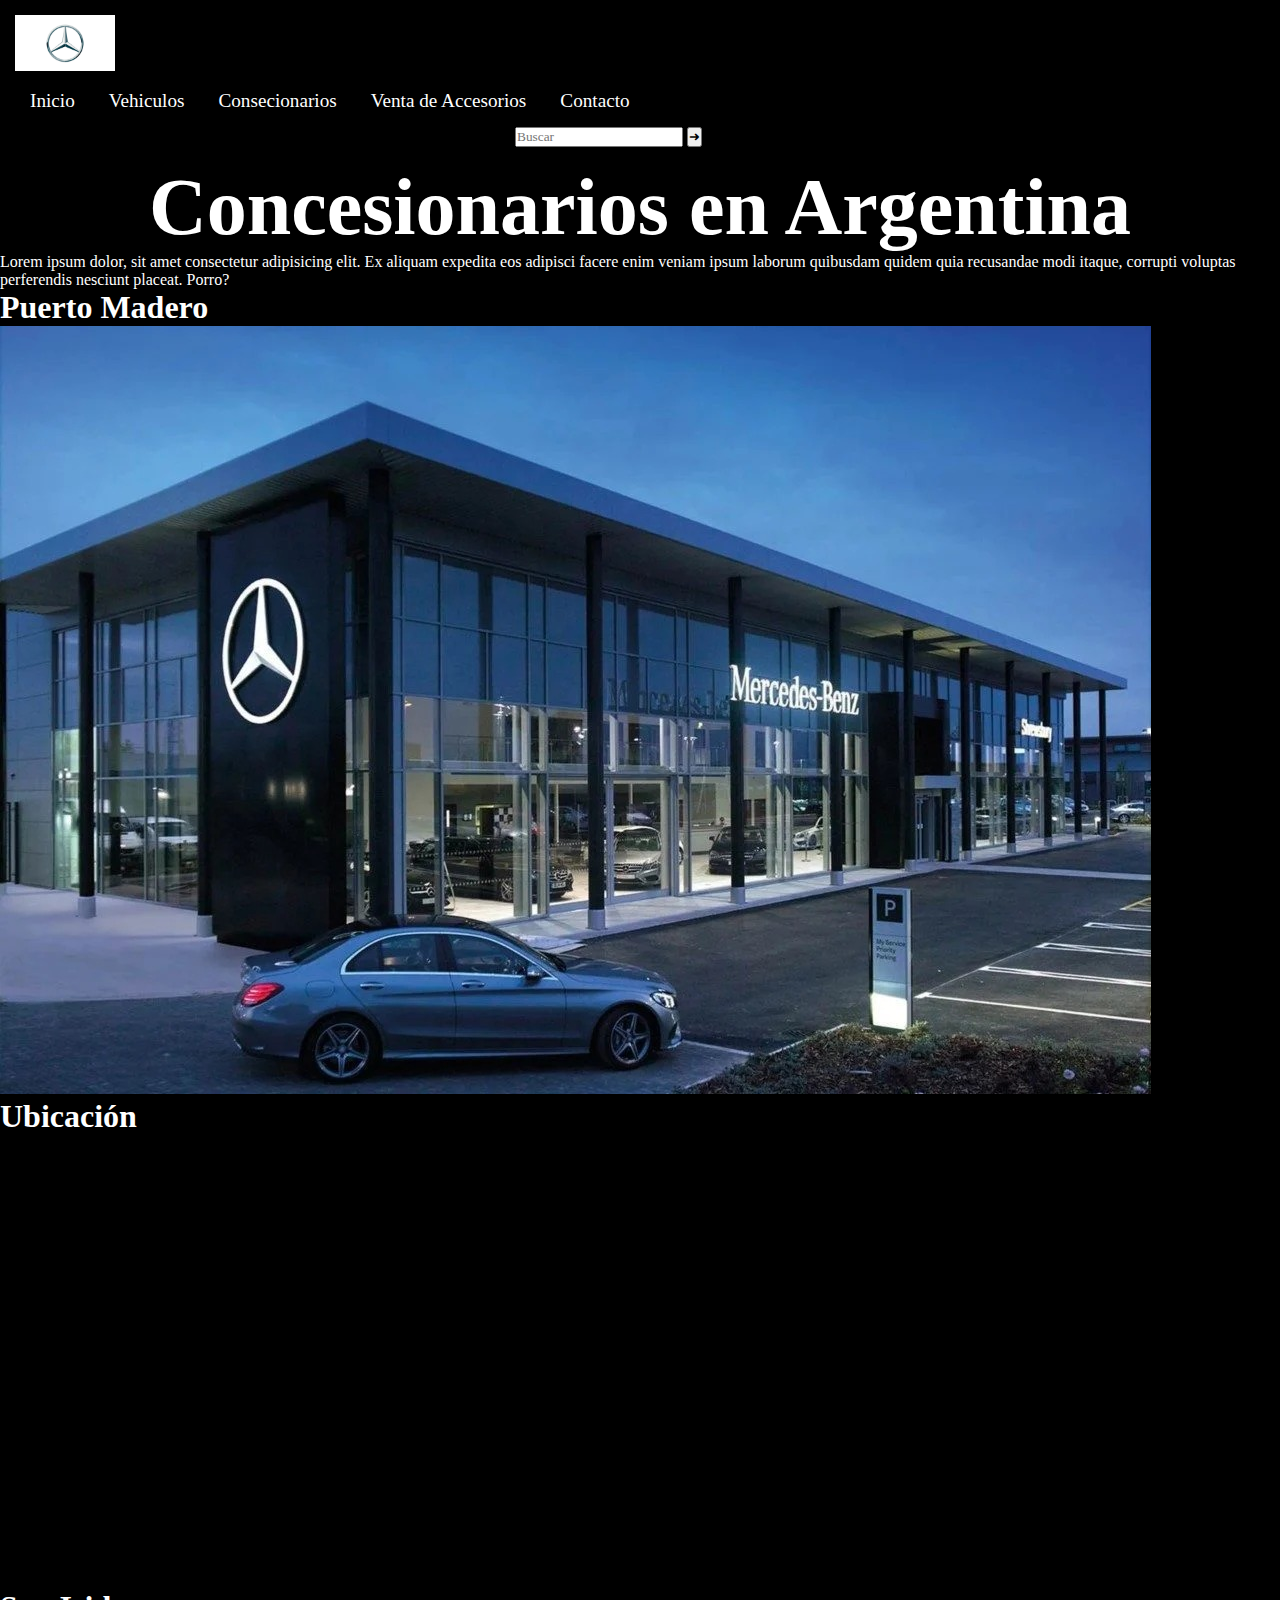
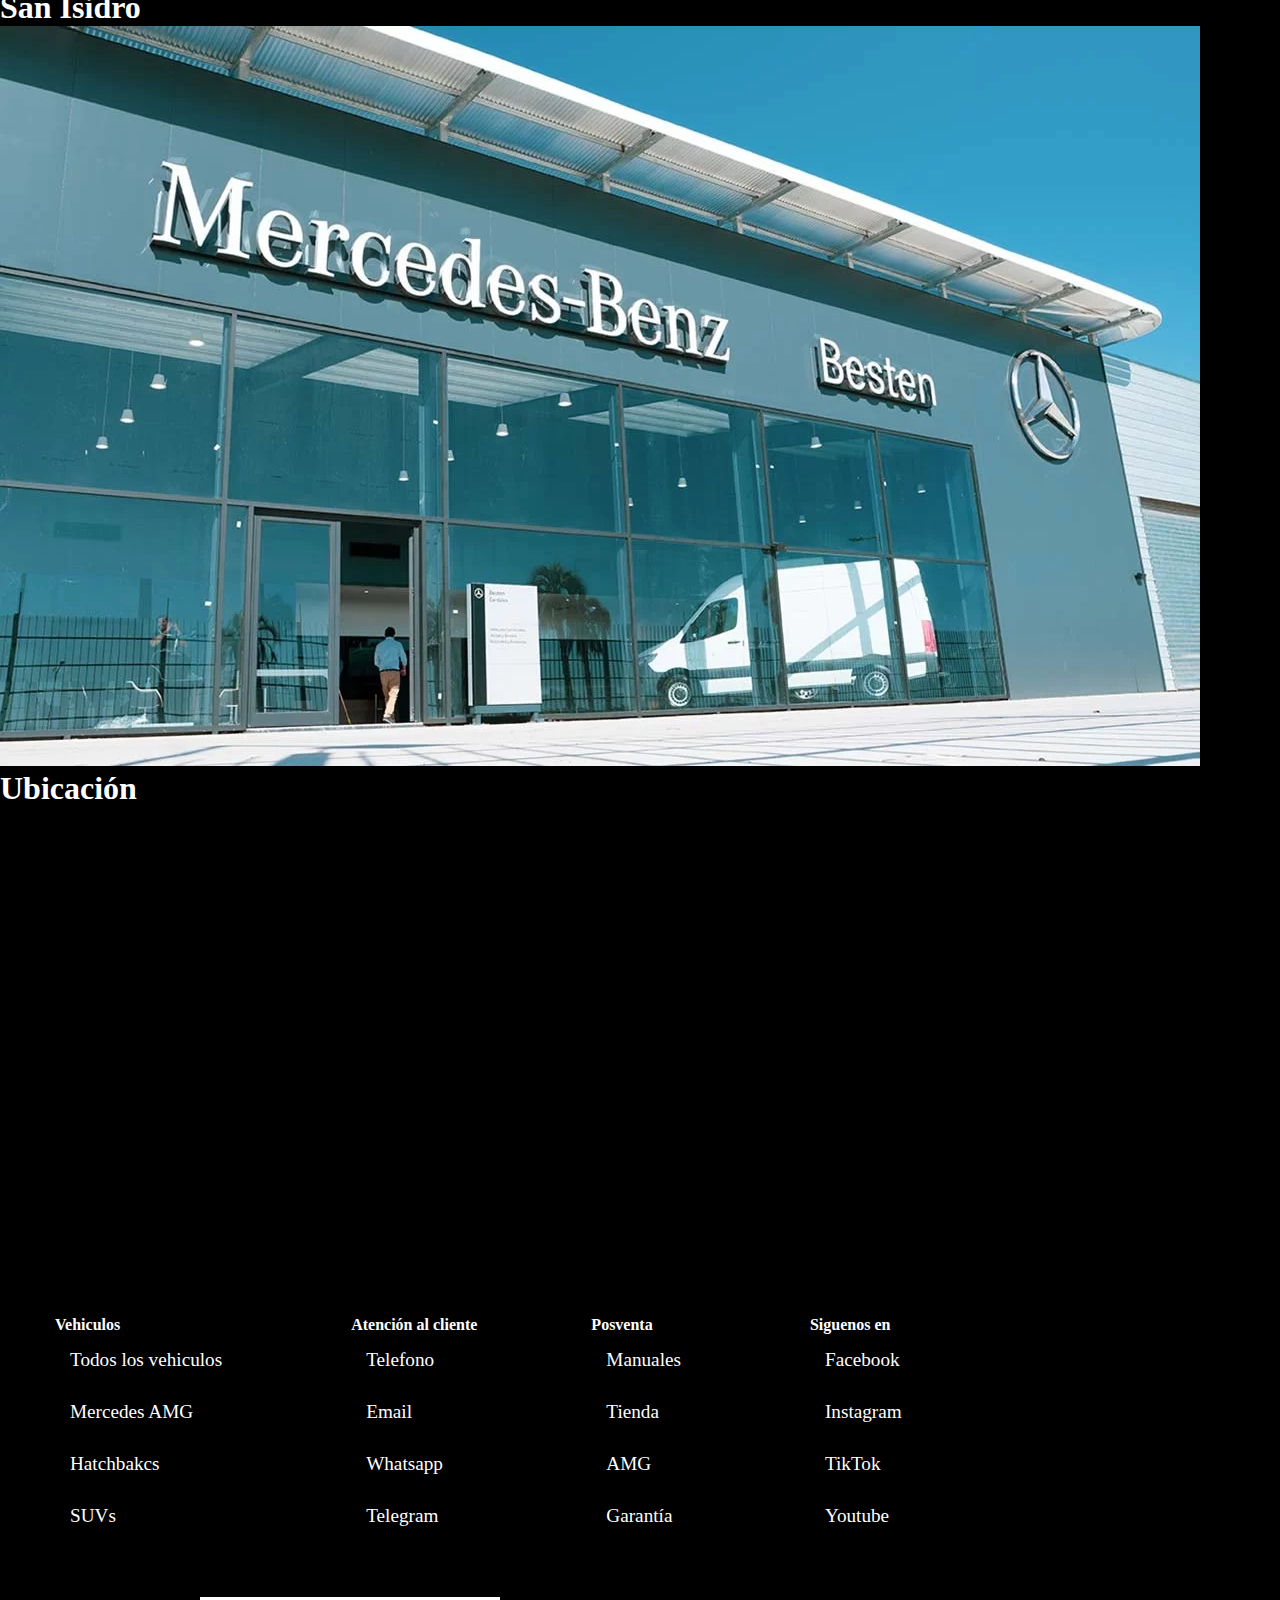
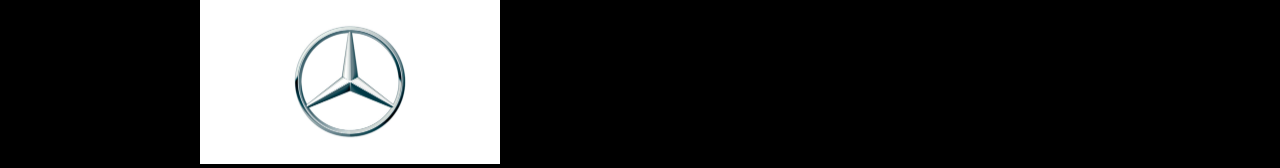
==== pages/concesionarios.html @ 338fda2f "Creacion de las distintas paginas y estructura inicial del proyecto" ====
<!DOCTYPE html>
<html lang="en">
<head>
    <meta charset="UTF-8">
    <meta http-equiv="X-UA-Compatible" content="IE=edge">
    <meta name="viewport" content="width=device-width, initial-scale=1.0">
    <link href="https://cdn.jsdelivr.net/npm/bootstrap@5.2.3/dist/css/bootstrap.min.css" rel="stylesheet" integrity="sha384-rbsA2VBKQhggwzxH7pPCaAqO46MgnOM80zW1RWuH61DGLwZJEdK2Kadq2F9CUG65" crossorigin="anonymous">
    <link rel="stylesheet" href="/css/style.css">
    <title>Consecionarios</title>
</head>
<body>
    <header>
        <div class="logo-header">
            <a href="/index.html"><img src="/images/logo-mercedes.jpg" alt="Logo de Mercedes Benz" id="logo-header"></a>
        </div>

        <nav>
            <ul>
                <li><a href="/index.html">Inicio</a></li>
                <li><a href="./vehiculos.html">Vehiculos</a></li>
                <li><a href="./concesionarios.html">Consecionarios</a></li>
                <li><a href="./tienda.html">Venta de Accesorios</a></li>
                <li><a href="contacto.html">Contacto</a></li>
            </ul>
        </nav>

        <div class="barra-buscador">
            <input type="Buscar" placeholder="Buscar">
            <input type="submit" value="&#10140;"/>
        </div>

    </header>


    <main>
        <h1>Concesionarios en Argentina</h1>
        <p>Lorem ipsum dolor, sit amet consectetur adipisicing elit. Ex aliquam expedita eos adipisci facere enim veniam ipsum laborum quibusdam quidem quia recusandae modi itaque, corrupti voluptas perferendis nesciunt placeat. Porro?</p>
            <div>
                <div class="concesionario1">
                    <h2>Puerto Madero</h2>
                    <img src="/images/concesionario1.jpg" alt="Concesionaria en Puerto Madero">
                </div>
                <div>
                    <h2>Ubicación</h2>
                    <iframe src="https://www.google.com/maps/embed?pb=!1m18!1m12!1m3!1d26269.00650176131!2d-58.369778475765834!3d-34.61362239922228!2m3!1f0!2f0!3f0!3m2!1i1024!2i768!4f13.1!3m3!1m2!1s0x95a335282e7c5ab9%3A0x37fad4b8e8b64970!2sEl%20Loco%20Ch%C3%A1vez%20-%20Paseo%20de%20la%20Historieta!5e0!3m2!1ses-419!2sar!4v1668023120832!5m2!1ses-419!2sar" width="600" height="450" style="border:0;" allowfullscreen="" loading="lazy" referrerpolicy="no-referrer-when-downgrade"></iframe>
                </div>
            </div>

                <div class="concesionario2">
                    <h2>San Isidro</h2>
                    <img src="/images/concesionario2.jpg" alt="Concesionaria en San Isidro">
                </div>

                <div>
                    <h2>Ubicación</h2>
                    <iframe src="https://www.google.com/maps/embed?pb=!1m18!1m12!1m3!1d13139.731086483434!2d-58.447730960449256!3d-34.58056760000001!2m3!1f0!2f0!3f0!3m2!1i1024!2i768!4f13.1!3m3!1m2!1s0x95bcb5903e0fffff%3A0xb3590f013c04106e!2sLonco%20Hue!5e0!3m2!1ses-419!2sar!4v1668023317472!5m2!1ses-419!2sar" width="600" height="450" style="border:0;" allowfullscreen="" loading="lazy" referrerpolicy="no-referrer-when-downgrade"></iframe>

                </div>
            </div>
    </main>


    <footer>
        <div class="footer-vehiculos">
            <a href="./vehiculos.html"><h4>Vehiculos</h4></a>
                <ul>
                    <li>Todos los vehiculos</li>
                    <li>Mercedes AMG</li>
                    <li>Hatchbakcs</li>
                    <li>SUVs</li>
                </ul>

        </div>

        <div class="footer-atencion">
            <a href="./contacto.html" ><h4>Atención al cliente</h4></a>
                <ul>
                    <li>Telefono</li>
                    <li>Email</li>
                    <li>Whatsapp</li>
                    <li>Telegram</li>
                </ul>

        </div>

        <div class="footer-posventa">
                <h4>Posventa</h4>
                    <ul>
                        <li>Manuales</li>
                        <a href="./tienda.html"></a><li>Tienda</li>
                        <li>AMG</li>
                        <li>Garantía</li>
                    </ul>

        </div>

        <div class="footer-redes">
            <h4>Siguenos en</h4>
                <ul>
                    <li>Facebook</li>
                    <li>Instagram</li>
                    <li>TikTok</li>
                    <li>Youtube</li>
                </ul>

        </div>

        <img id="logo-footer" src="/images/logo-mercedes.jpg" alt="Logo Mercedes Benz">
    <script src="https://cdn.jsdelivr.net/npm/bootstrap@5.2.3/dist/js/bootstrap.bundle.min.js" integrity="sha384-kenU1KFdBIe4zVF0s0G1M5b4hcpxyD9F7jL+jjXkk+Q2h455rYXK/7HAuoJl+0I4" crossorigin="anonymous"></script>
    </footer>

</body>
</html>
---- css/style.css ----
*{
    margin: 0;
    padding: 0;
    box-sizing: border-box;
    font-family: Cambria, Cochin, Georgia, Times, 'Times New Roman', serif;
}

p {
    color: white;
}

h1{
    color: white;
    font-size: 5rem;
    text-align: center;
}

h2{
    color: white;
    font-size: 2rem;
}

h3{
    color: white;
    font-size: 2rem;
}

h4{
    color: white;
    font-size: 1rem;
}

li{
    color: white;
    font-size: 1.2rem;
}

body{
    background-color: black;
}

label{
    color: white;
}
/* HEADER */

#logo-header{
    width: 100px;
    display: inline-block;

}

header{
    background-color: black;
    text-decoration: none;
    padding: 15px;

}

header ul{
    list-style: none;
}


.barra-buscador {
    display: inline-block;
    align-content: center;
    margin-left: 500px;
}

header nav{
    display: inline-block;
}

header ul li {
    width: fit-content;
    padding: 15px;
    display: inline-block;

}

a{
    text-decoration: none;
    color: white;
}


/* MAIN */

.banner-principal{
    width: 100%;
    height: 30%;
}

.caja-main{
    background-image: url(/images/fondo1.jpg);
    background-size: cover;

}


.banner-secundarios{
    display: flex;
    width: 100%;
    height: 100%;
}
.imagen-secund{
    padding: 15px;
    display: inline-block;
    width: 95%;
    margin-left: 12px;
}


.noticias{
    display: flex;
}

.imagen-noticia{
    margin: 20px;
    width: 30vw;
    justify-content: center;


}

video{
    width: 100%;
    height: 100%;
}


.mercedes-amg-vehic{
    display: flex;
}

.hatchbacks{
    display: flex;
}

.suvs{
    display: flex;
}

.gtr-contacto{
    width: 100vw;
}

#label-novedades{
    display: block;
}

/* FOOTER */
footer {
    background-color: black;
}

footer ul{
    list-style: none;
}

footer ul li{
    width:fit-content;
    padding: 15px;

}

footer div {
    display: inline-block;
    margin: 40px;
    padding: 15px;
}

.footer-atencion{
    display: inline-block;
    height: 100vph;
}

#logo-footer{
    width: 300px;
    display: inline-block;
    margin-left: 200px;
}
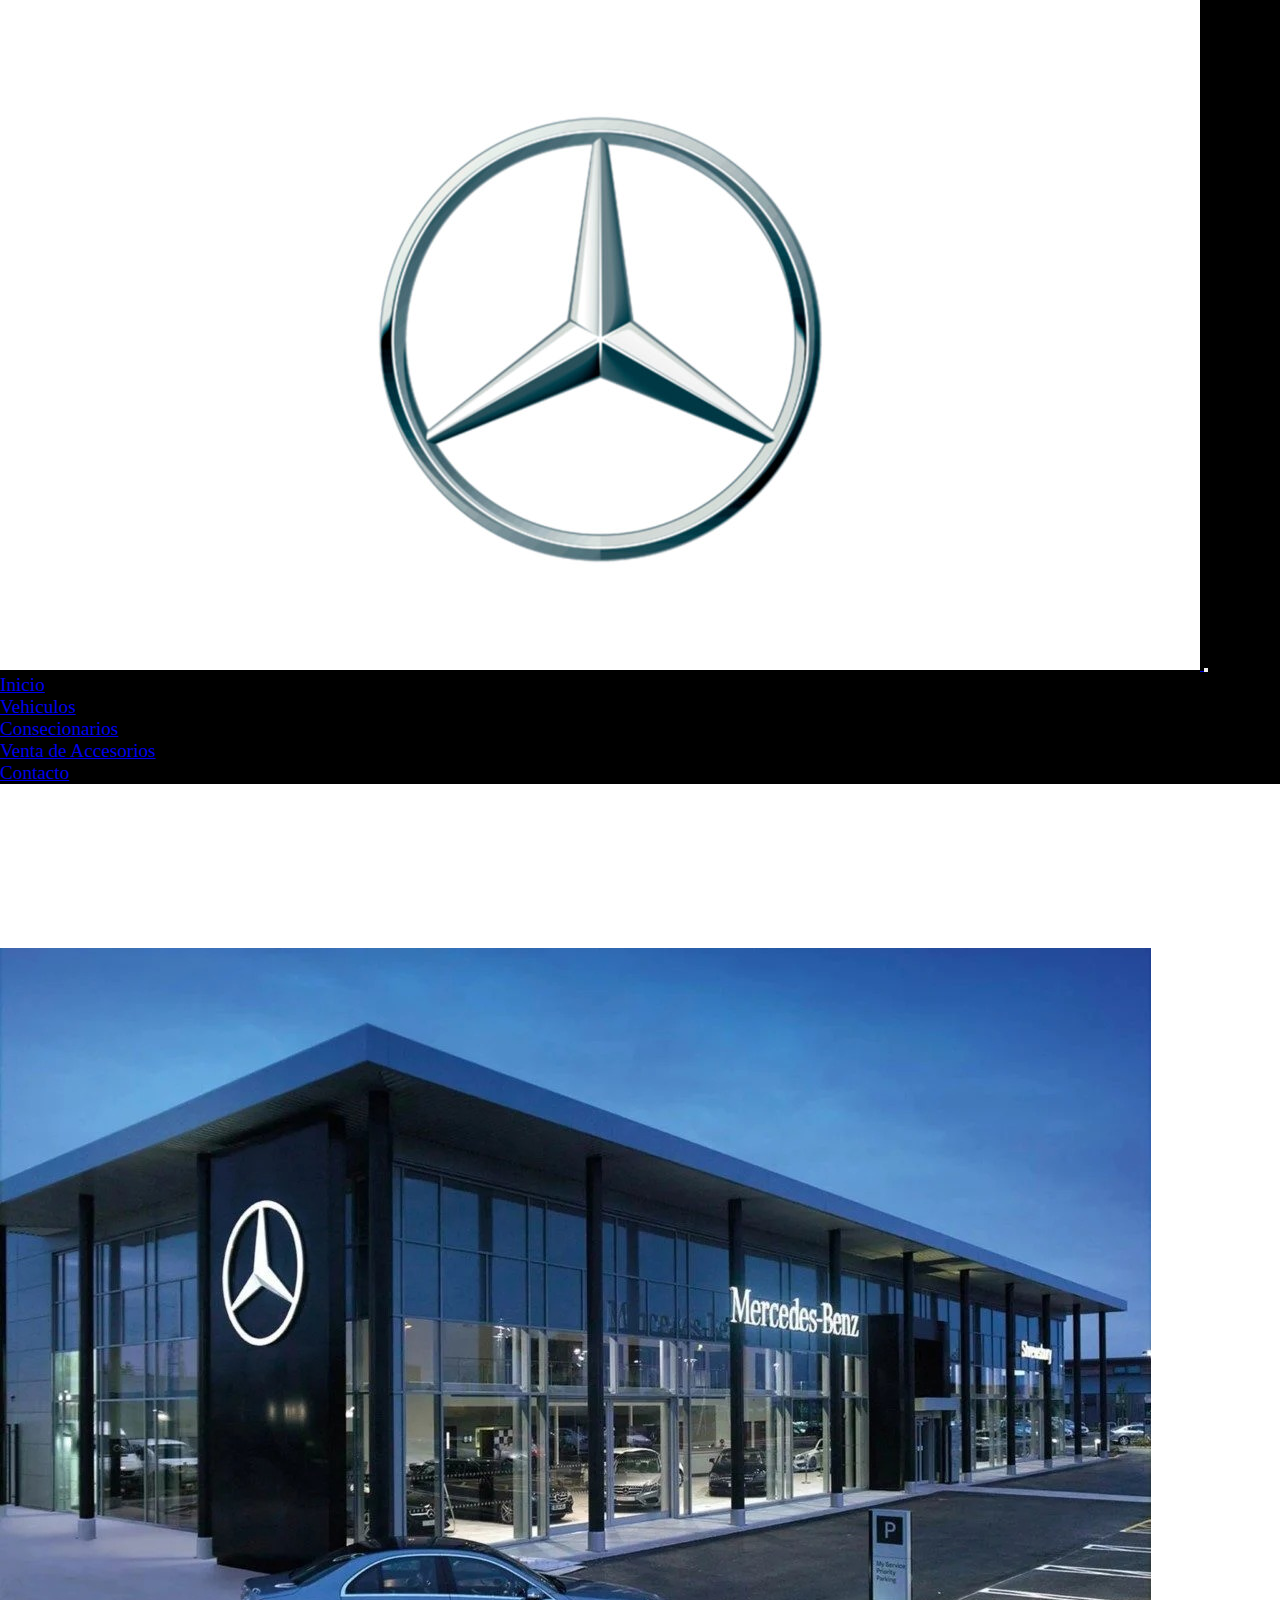
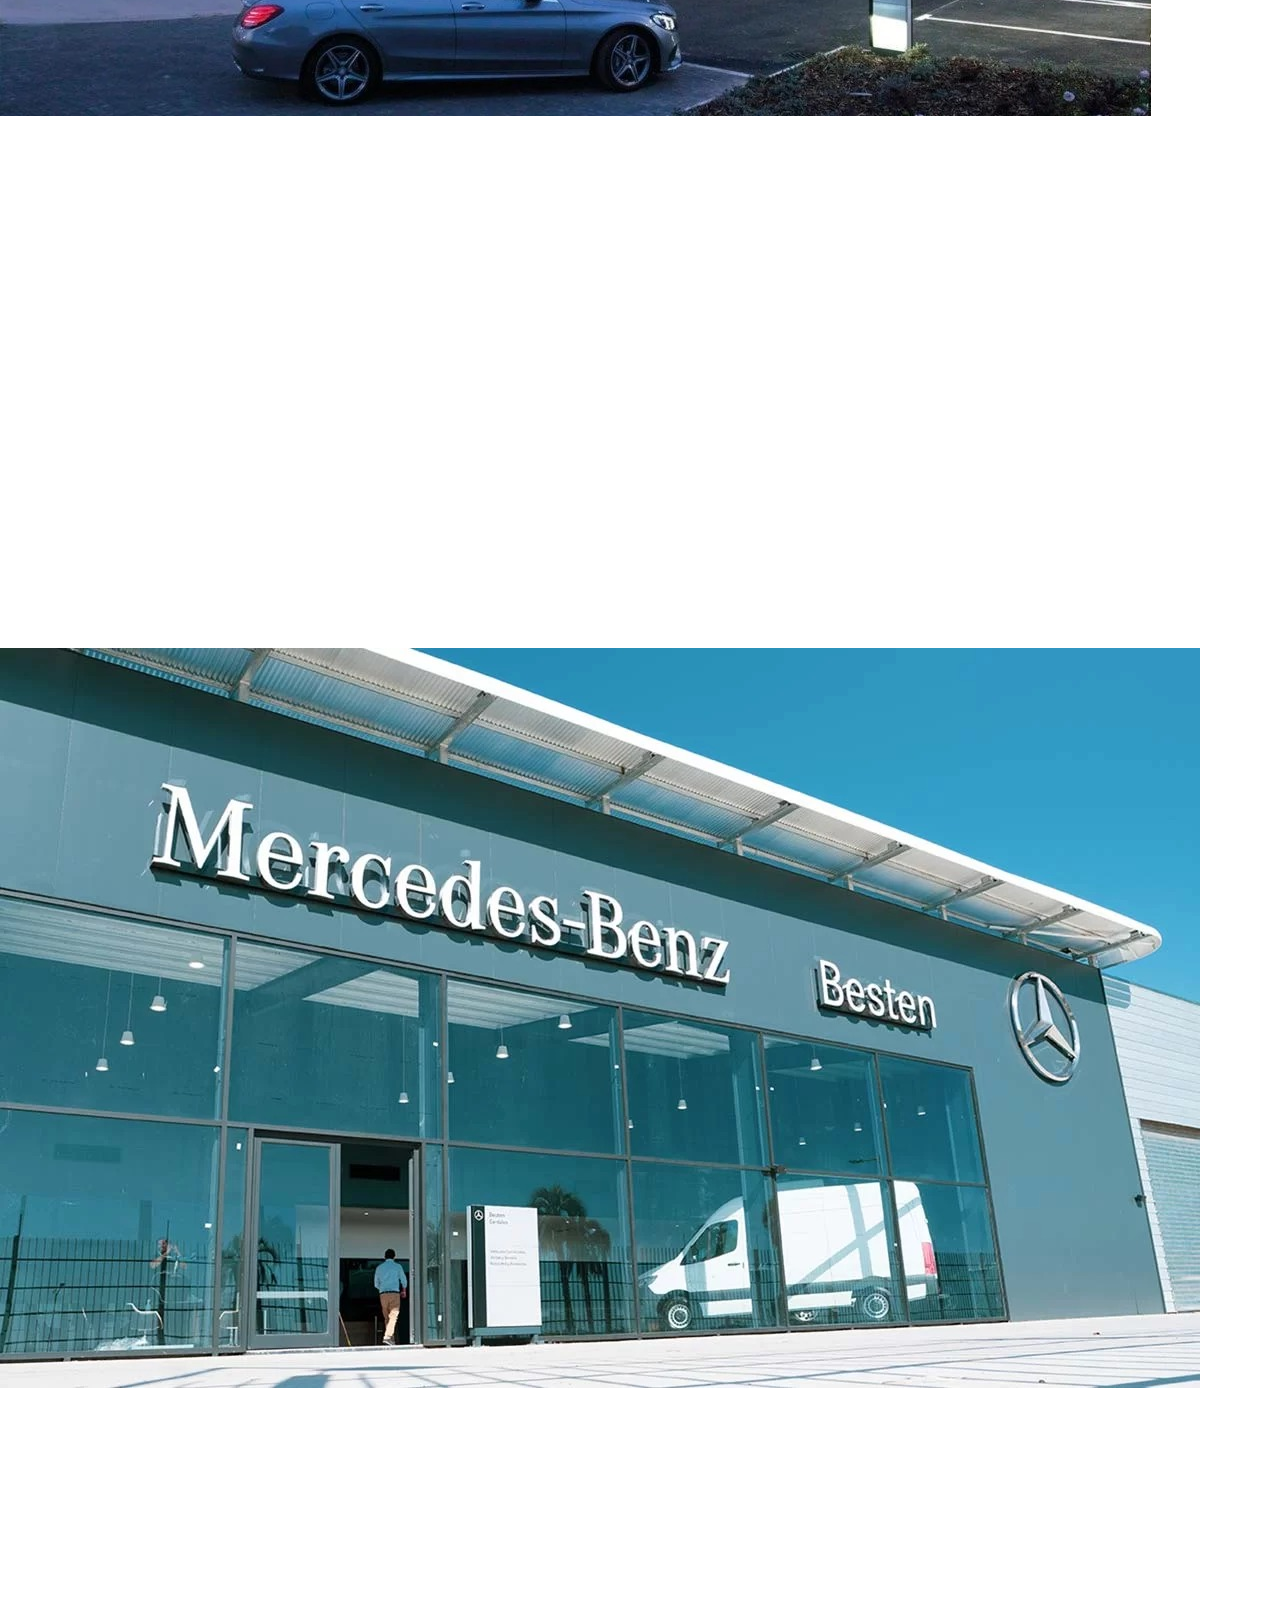
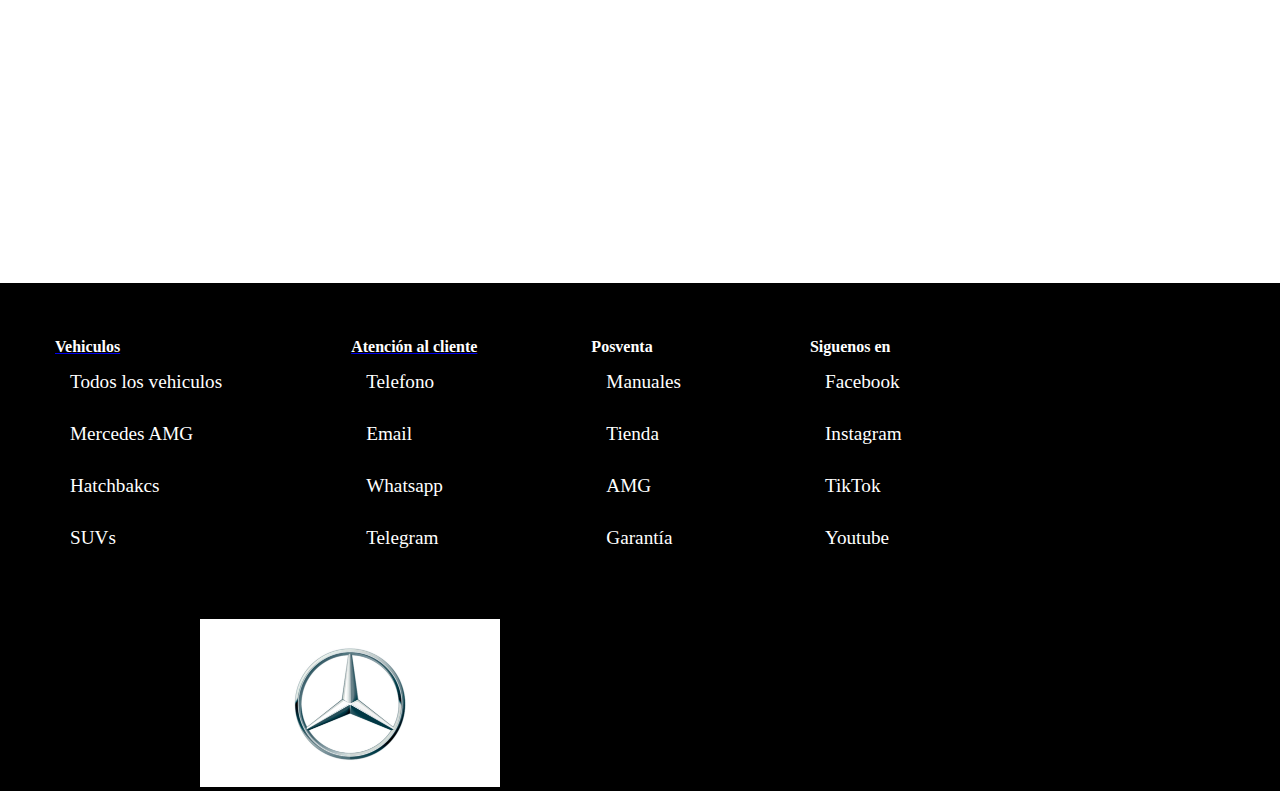
==== commit 9658cbb0: "creacion de tarjetas en seccion vehiculos" ====
--- a/pages/concesionarios.html
+++ b/pages/concesionarios.html
@@ -1,5 +1,6 @@
 <!DOCTYPE html>
 <html lang="en">
+
 <head>
     <meta charset="UTF-8">
     <meta http-equiv="X-UA-Compatible" content="IE=edge">
@@ -8,106 +9,131 @@
     <link rel="stylesheet" href="/css/style.css">
     <title>Consecionarios</title>
 </head>
+
 <body>
-    <header>
-        <div class="logo-header">
-            <a href="/index.html"><img src="/images/logo-mercedes.jpg" alt="Logo de Mercedes Benz" id="logo-header"></a>
+
+    <header class="navbar navbar-expand-lg bg-light">
+        <div class="container">
+            <a href="/index.html">
+                <img src="/images/logo-mercedes.jpg" alt="Logo de Mercedes Benz" id="logo-header">
+            </a>
+            <button class="navbar-toggler" type="button" data-bs-toggle="collapse" data-bs-target="#navbarNav" aria-controls="navbarNav" aria-expanded="false" aria-label="Toggle navigation">
+                <span class="navbar-toggler-icon"></span>
+            </button>
+            <nav class="collapse navbar-collapse" id="navbarNav">
+                <ul class="navbar-nav">
+                    <li class="nav-item">
+                        <a class="nav-link active" aria-current="page" href="/index.html">Inicio</a>
+                    </li>
+                    <li class="nav-item">
+                        <a class="nav-link" href="./vehiculos.html">Vehiculos</a>
+                    </li>
+                    <li class="nav-item">
+                        <a class="nav-link" href="./concesionarios.html">Consecionarios</a>
+                    </li>
+                    <li class="nav-item">
+                        <a class="nav-link" href="./tienda.html">Venta de Accesorios</a>
+                    </li>
+                    <li class="nav-item">
+                        <a class="nav-link" href="./contacto.html">Contacto</a>
+                    </li>
+                </ul>
+            </nav>
         </div>
-
-        <nav>
-            <ul>
-                <li><a href="/index.html">Inicio</a></li>
-                <li><a href="./vehiculos.html">Vehiculos</a></li>
-                <li><a href="./concesionarios.html">Consecionarios</a></li>
-                <li><a href="./tienda.html">Venta de Accesorios</a></li>
-                <li><a href="contacto.html">Contacto</a></li>
-            </ul>
-        </nav>
-
-        <div class="barra-buscador">
-            <input type="Buscar" placeholder="Buscar">
-            <input type="submit" value="&#10140;"/>
-        </div>
-
     </header>
 
 
     <main>
         <h1>Concesionarios en Argentina</h1>
-        <p>Lorem ipsum dolor, sit amet consectetur adipisicing elit. Ex aliquam expedita eos adipisci facere enim veniam ipsum laborum quibusdam quidem quia recusandae modi itaque, corrupti voluptas perferendis nesciunt placeat. Porro?</p>
+        <p>Lorem ipsum dolor, sit amet consectetur adipisicing elit. Ex aliquam expedita eos adipisci facere enim veniam
+            ipsum laborum quibusdam quidem quia recusandae modi itaque, corrupti voluptas perferendis nesciunt placeat.
+            Porro?</p>
+        <div>
+            <div class="concesionario1">
+                <h2>Puerto Madero</h2>
+                <img src="/images/concesionario1.jpg" alt="Concesionaria en Puerto Madero">
+            </div>
             <div>
-                <div class="concesionario1">
-                    <h2>Puerto Madero</h2>
-                    <img src="/images/concesionario1.jpg" alt="Concesionaria en Puerto Madero">
-                </div>
-                <div>
-                    <h2>Ubicación</h2>
-                    <iframe src="https://www.google.com/maps/embed?pb=!1m18!1m12!1m3!1d26269.00650176131!2d-58.369778475765834!3d-34.61362239922228!2m3!1f0!2f0!3f0!3m2!1i1024!2i768!4f13.1!3m3!1m2!1s0x95a335282e7c5ab9%3A0x37fad4b8e8b64970!2sEl%20Loco%20Ch%C3%A1vez%20-%20Paseo%20de%20la%20Historieta!5e0!3m2!1ses-419!2sar!4v1668023120832!5m2!1ses-419!2sar" width="600" height="450" style="border:0;" allowfullscreen="" loading="lazy" referrerpolicy="no-referrer-when-downgrade"></iframe>
-                </div>
+                <h2>Ubicación</h2>
+                <iframe
+                    src="https://www.google.com/maps/embed?pb=!1m18!1m12!1m3!1d26269.00650176131!2d-58.369778475765834!3d-34.61362239922228!2m3!1f0!2f0!3f0!3m2!1i1024!2i768!4f13.1!3m3!1m2!1s0x95a335282e7c5ab9%3A0x37fad4b8e8b64970!2sEl%20Loco%20Ch%C3%A1vez%20-%20Paseo%20de%20la%20Historieta!5e0!3m2!1ses-419!2sar!4v1668023120832!5m2!1ses-419!2sar"
+                    width="600" height="450" style="border:0;" allowfullscreen="" loading="lazy"
+                    referrerpolicy="no-referrer-when-downgrade"></iframe>
             </div>
+        </div>
 
-                <div class="concesionario2">
-                    <h2>San Isidro</h2>
-                    <img src="/images/concesionario2.jpg" alt="Concesionaria en San Isidro">
-                </div>
+        <div class="concesionario2">
+            <h2>San Isidro</h2>
+            <img src="/images/concesionario2.jpg" alt="Concesionaria en San Isidro">
+        </div>
 
-                <div>
-                    <h2>Ubicación</h2>
-                    <iframe src="https://www.google.com/maps/embed?pb=!1m18!1m12!1m3!1d13139.731086483434!2d-58.447730960449256!3d-34.58056760000001!2m3!1f0!2f0!3f0!3m2!1i1024!2i768!4f13.1!3m3!1m2!1s0x95bcb5903e0fffff%3A0xb3590f013c04106e!2sLonco%20Hue!5e0!3m2!1ses-419!2sar!4v1668023317472!5m2!1ses-419!2sar" width="600" height="450" style="border:0;" allowfullscreen="" loading="lazy" referrerpolicy="no-referrer-when-downgrade"></iframe>
+        <div>
+            <h2>Ubicación</h2>
+            <iframe
+                src="https://www.google.com/maps/embed?pb=!1m18!1m12!1m3!1d13139.731086483434!2d-58.447730960449256!3d-34.58056760000001!2m3!1f0!2f0!3f0!3m2!1i1024!2i768!4f13.1!3m3!1m2!1s0x95bcb5903e0fffff%3A0xb3590f013c04106e!2sLonco%20Hue!5e0!3m2!1ses-419!2sar!4v1668023317472!5m2!1ses-419!2sar"
+                width="600" height="450" style="border:0;" allowfullscreen="" loading="lazy"
+                referrerpolicy="no-referrer-when-downgrade"></iframe>
 
-                </div>
-            </div>
+        </div>
+        </div>
+        
     </main>
 
 
     <footer>
         <div class="footer-vehiculos">
-            <a href="./vehiculos.html"><h4>Vehiculos</h4></a>
-                <ul>
-                    <li>Todos los vehiculos</li>
-                    <li>Mercedes AMG</li>
-                    <li>Hatchbakcs</li>
-                    <li>SUVs</li>
-                </ul>
+            <a href="./vehiculos.html">
+                <h4>Vehiculos</h4>
+            </a>
+            <ul>
+                <li>Todos los vehiculos</li>
+                <li>Mercedes AMG</li>
+                <li>Hatchbakcs</li>
+                <li>SUVs</li>
+            </ul>
 
         </div>
 
         <div class="footer-atencion">
-            <a href="./contacto.html" ><h4>Atención al cliente</h4></a>
-                <ul>
-                    <li>Telefono</li>
-                    <li>Email</li>
-                    <li>Whatsapp</li>
-                    <li>Telegram</li>
-                </ul>
+            <a href="./contacto.html">
+                <h4>Atención al cliente</h4>
+            </a>
+            <ul>
+                <li>Telefono</li>
+                <li>Email</li>
+                <li>Whatsapp</li>
+                <li>Telegram</li>
+            </ul>
 
         </div>
 
         <div class="footer-posventa">
-                <h4>Posventa</h4>
-                    <ul>
-                        <li>Manuales</li>
-                        <a href="./tienda.html"></a><li>Tienda</li>
-                        <li>AMG</li>
-                        <li>Garantía</li>
-                    </ul>
+            <h4>Posventa</h4>
+            <ul>
+                <li>Manuales</li>
+                <a href="./tienda.html"></a>
+                <li>Tienda</li>
+                <li>AMG</li>
+                <li>Garantía</li>
+            </ul>
 
         </div>
 
         <div class="footer-redes">
             <h4>Siguenos en</h4>
-                <ul>
-                    <li>Facebook</li>
-                    <li>Instagram</li>
-                    <li>TikTok</li>
-                    <li>Youtube</li>
-                </ul>
+            <ul>
+                <li>Facebook</li>
+                <li>Instagram</li>
+                <li>TikTok</li>
+                <li>Youtube</li>
+            </ul>
 
         </div>
 
         <img id="logo-footer" src="/images/logo-mercedes.jpg" alt="Logo Mercedes Benz">
-    <script src="https://cdn.jsdelivr.net/npm/bootstrap@5.2.3/dist/js/bootstrap.bundle.min.js" integrity="sha384-kenU1KFdBIe4zVF0s0G1M5b4hcpxyD9F7jL+jjXkk+Q2h455rYXK/7HAuoJl+0I4" crossorigin="anonymous"></script>
+        <script src="https://cdn.jsdelivr.net/npm/bootstrap@5.2.3/dist/js/bootstrap.bundle.min.js" integrity="sha384-kenU1KFdBIe4zVF0s0G1M5b4hcpxyD9F7jL+jjXkk+Q2h455rYXK/7HAuoJl+0I4" crossorigin="anonymous"></script>
     </footer>
 
 </body>
+
 </html>--- a/css/style.css
+++ b/css/style.css
@@ -5,6 +5,11 @@
     font-family: Cambria, Cochin, Georgia, Times, 'Times New Roman', serif;
 }
 
+
+header{
+    background-color: black;
+}
+
 p {
     color: white;
 }
@@ -35,54 +40,14 @@
     font-size: 1.2rem;
 }
 
-body{
-    background-color: black;
-}
+
 
 label{
     color: white;
 }
 /* HEADER */
 
-#logo-header{
-    width: 100px;
-    display: inline-block;
-
-}
-
-header{
-    background-color: black;
-    text-decoration: none;
-    padding: 15px;
-
-}
-
-header ul{
-    list-style: none;
-}
-
-
-.barra-buscador {
-    display: inline-block;
-    align-content: center;
-    margin-left: 500px;
-}
-
-header nav{
-    display: inline-block;
-}
-
-header ul li {
-    width: fit-content;
-    padding: 15px;
-    display: inline-block;
-
-}
-
-a{
-    text-decoration: none;
-    color: white;
-}
+
 
 
 /* MAIN */
@@ -98,19 +63,11 @@
 
 }
 
-
-.banner-secundarios{
-    display: flex;
-    width: 100%;
-    height: 100%;
-}
-.imagen-secund{
-    padding: 15px;
-    display: inline-block;
-    width: 95%;
-    margin-left: 12px;
-}
-
+/* .boton-banner{
+    position: relative;
+    bottom: 100px; 
+    left: 200px;
+} */
 
 .noticias{
     display: flex;
@@ -150,6 +107,82 @@
     display: block;
 }
 
+
+/*TARJETAS*/
+
+.container-tarjetas{
+	width: 100%;
+	display: flex;
+	max-width: 1100px;
+	margin: auto;
+}
+
+
+
+.tarjeta{
+	width: 100%;
+	margin: 20px;
+	border-radius: 6px;
+	overflow: hidden;
+	background-image: url(/images/texturanegra2.jpg);
+	box-shadow: 0px 1px 10px gray;
+	transition: all 400ms ease-out;
+	cursor: default;
+}
+
+.tarjeta:hover{
+	box-shadow: 5px 5px 20px rgba(0,0,0,0.4);
+	transform: translateY(-3%);
+}
+
+.tarjeta img{
+	width: 100%;
+	height: 210px;
+}
+
+.tarjeta .contenido-tarjeta{
+	padding: 15px;
+	text-align: center;
+}
+
+.tarjeta .contenido-tarjeta h3{
+	margin-bottom: 15px;
+	color: white;
+}
+
+
+.tarjeta .contenido-tarjeta p{
+	line-height: 1.8;
+	color: #6a6a6a;
+	font-size: 14px;
+	margin-bottom: 5px;
+}
+
+.tarjeta .contenido-tarjeta a{
+	display: inline-block;
+	padding: 10px;
+	margin-top: 10px;
+	text-decoration: none;
+	color: white;
+	border: 1px solid gray;
+	transition: all 400ms ease;
+	margin-bottom: 5px;
+}
+
+.tarjeta .contenido-tarjeta a:hover{
+	background: gray;
+	color: #fff;
+}
+
+@media only screen and (min-width:320px) and (max-width:768px){
+	.contenido-tarjeta{
+		flex-wrap: wrap;
+	}
+	.tarjeta{
+		margin: 15px;
+	}
+}
+
 /* FOOTER */
 footer {
     background-color: black;
@@ -181,4 +214,3 @@
     display: inline-block;
     margin-left: 200px;
 }
-
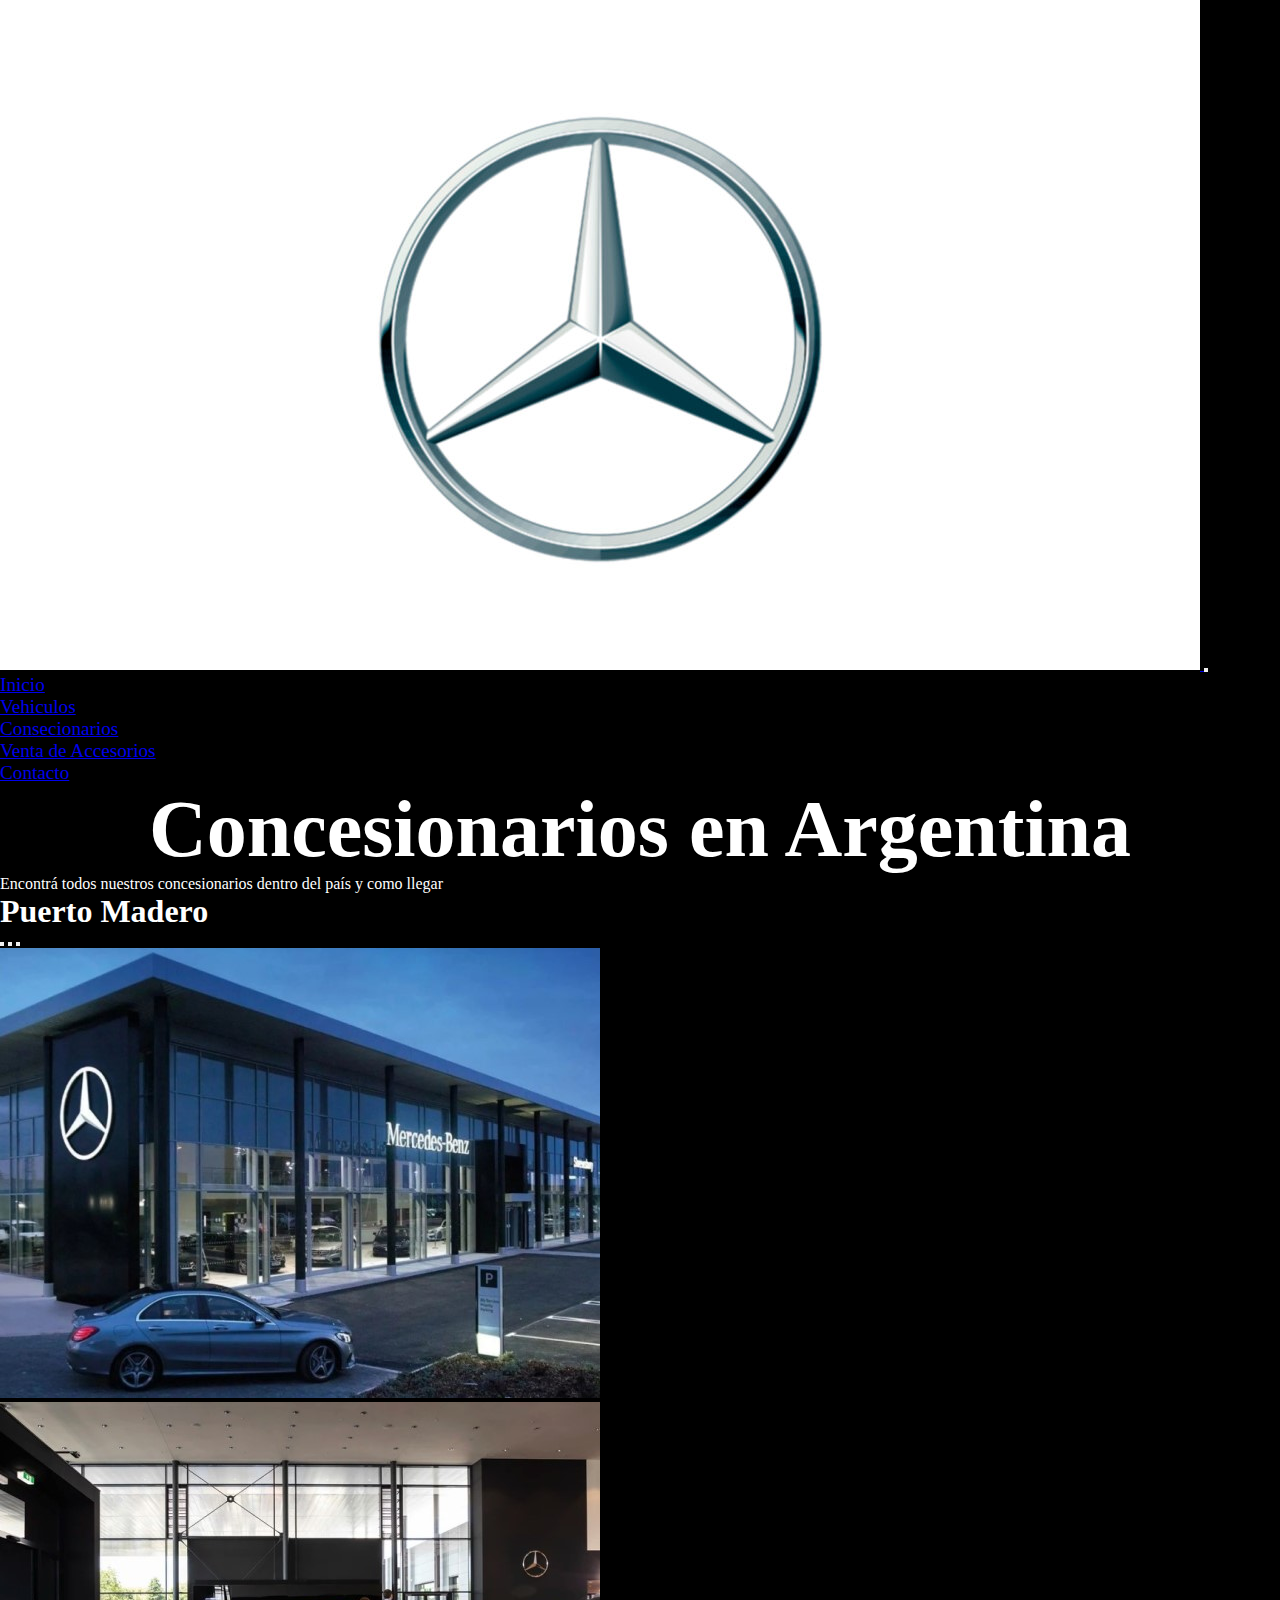
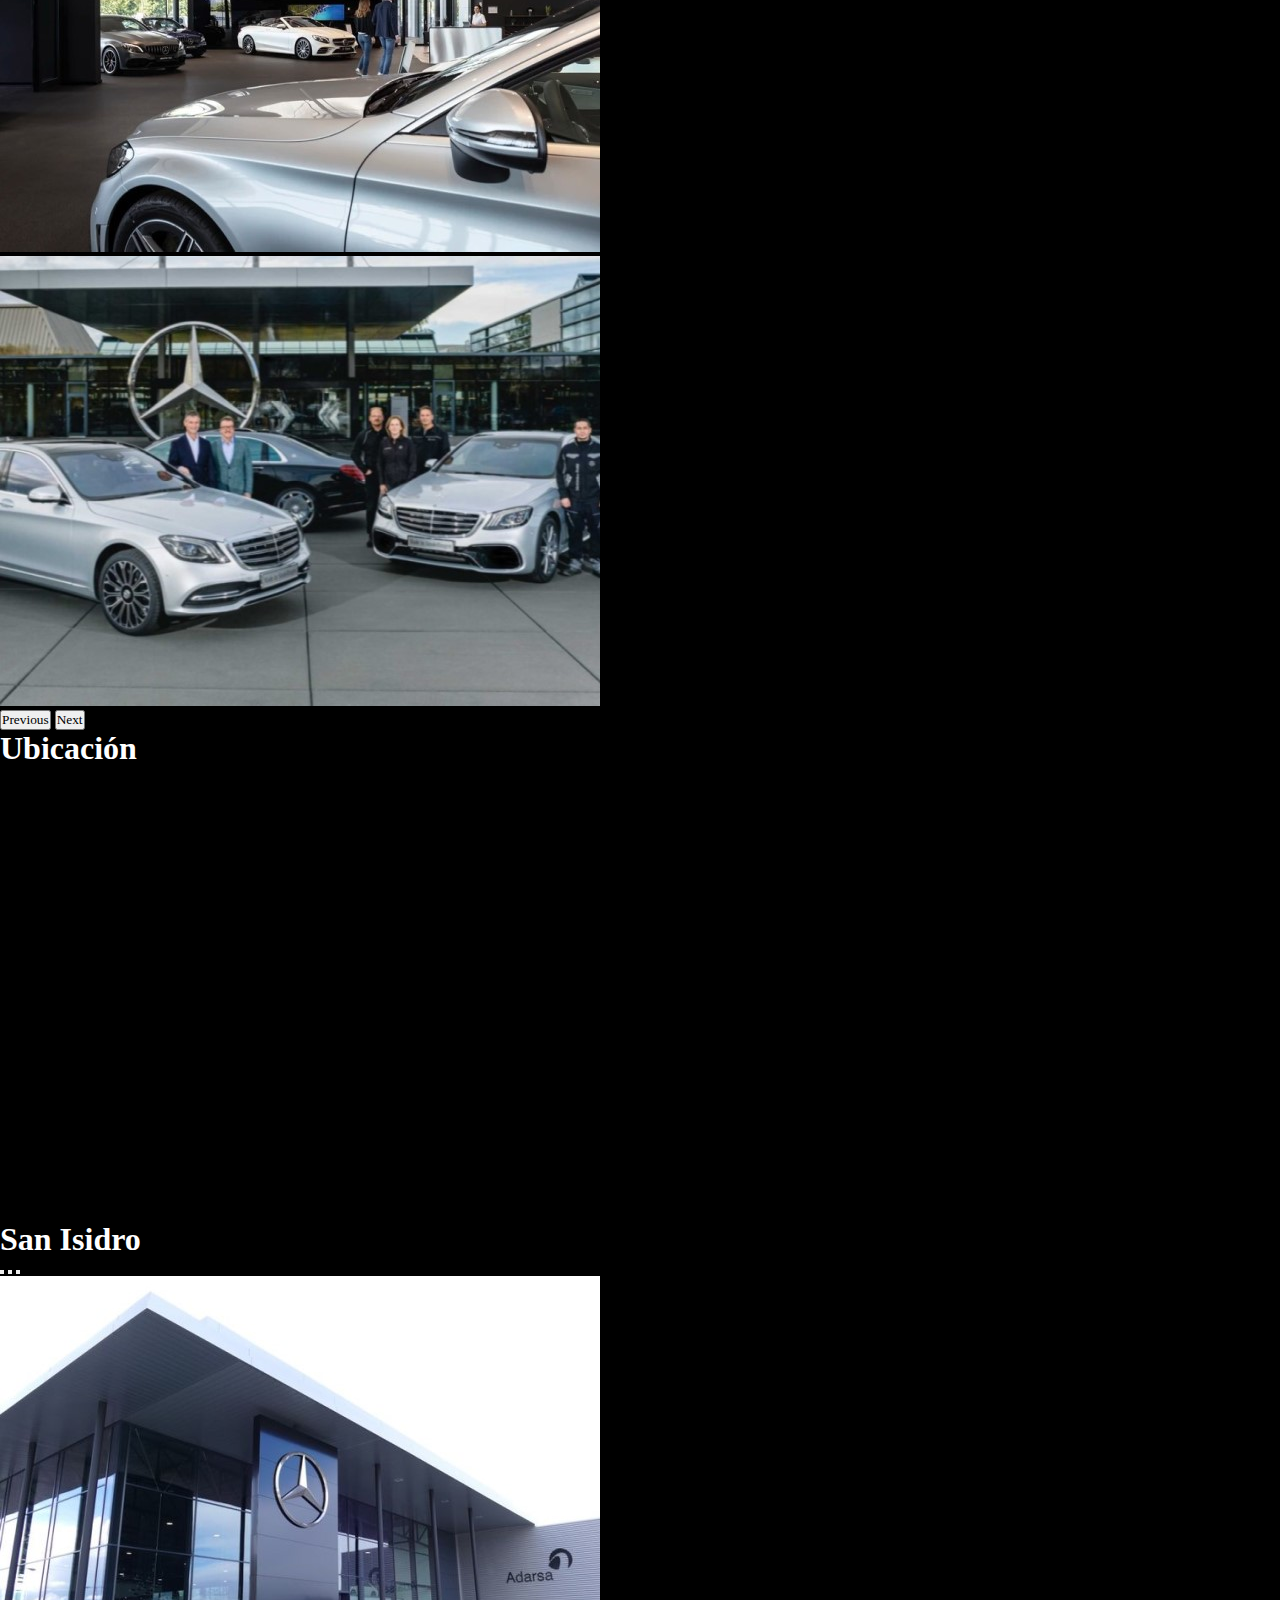
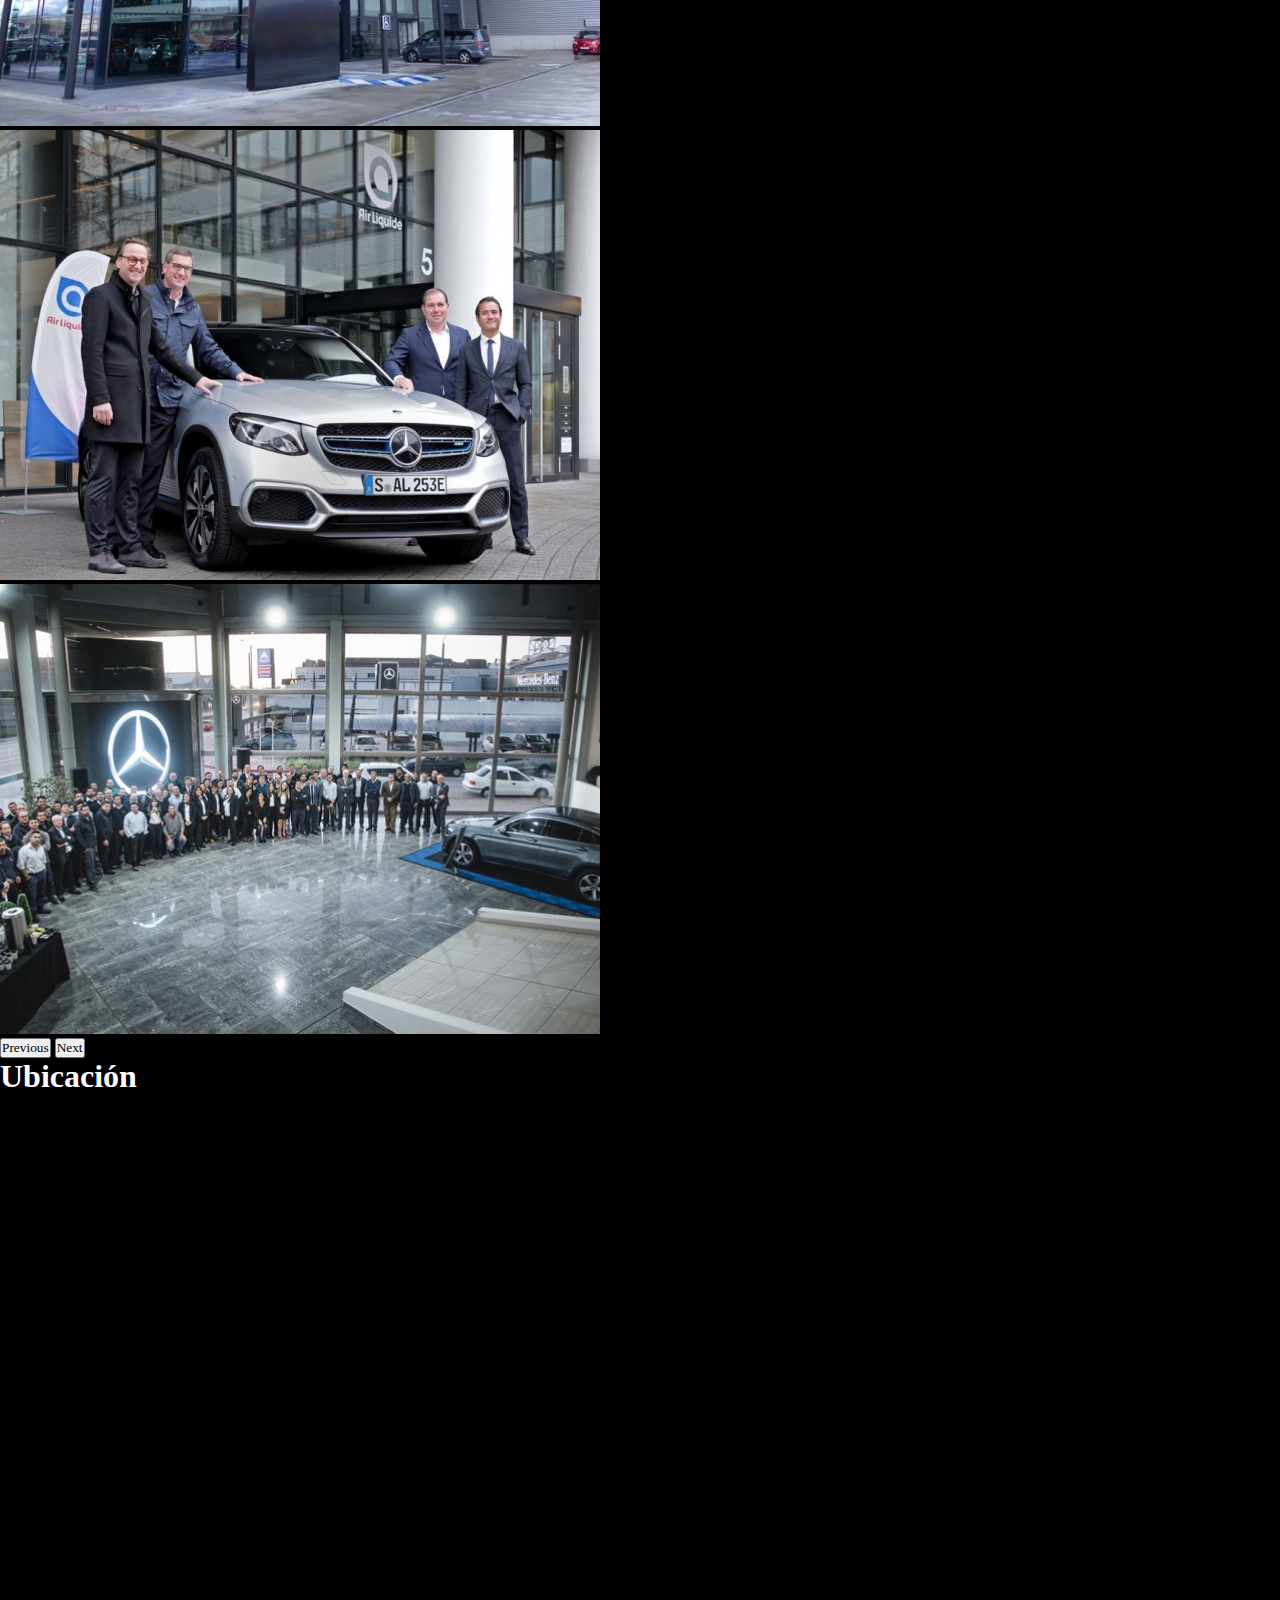
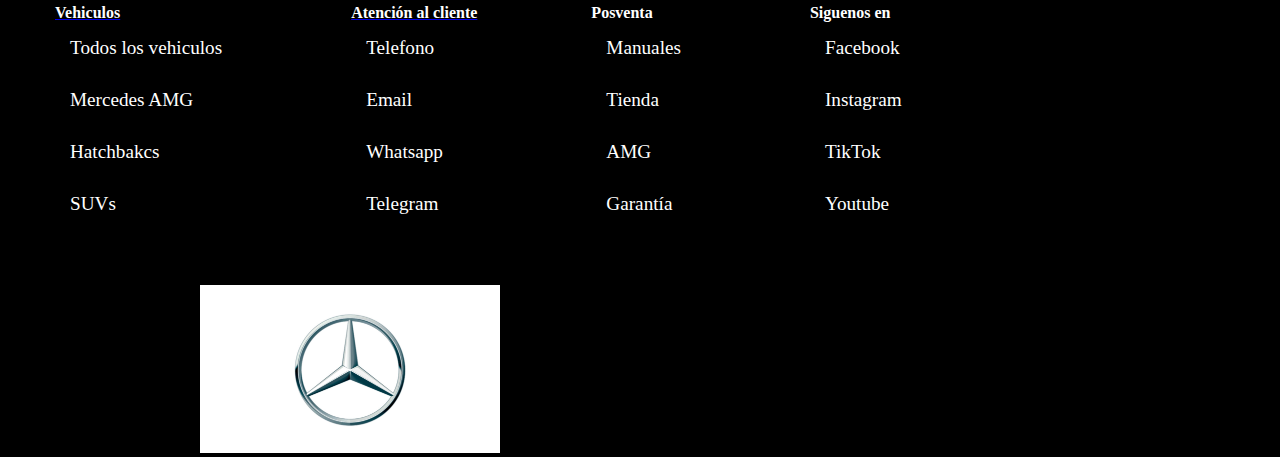
==== commit 350169fd: "Armado de estructura y estilizacion del body de la seccion concesionarios" ====
--- a/pages/concesionarios.html
+++ b/pages/concesionarios.html
@@ -5,7 +5,8 @@
     <meta charset="UTF-8">
     <meta http-equiv="X-UA-Compatible" content="IE=edge">
     <meta name="viewport" content="width=device-width, initial-scale=1.0">
-    <link href="https://cdn.jsdelivr.net/npm/bootstrap@5.2.3/dist/css/bootstrap.min.css" rel="stylesheet" integrity="sha384-rbsA2VBKQhggwzxH7pPCaAqO46MgnOM80zW1RWuH61DGLwZJEdK2Kadq2F9CUG65" crossorigin="anonymous">
+    <link href="https://cdn.jsdelivr.net/npm/bootstrap@5.2.3/dist/css/bootstrap.min.css" rel="stylesheet"
+        integrity="sha384-rbsA2VBKQhggwzxH7pPCaAqO46MgnOM80zW1RWuH61DGLwZJEdK2Kadq2F9CUG65" crossorigin="anonymous">
     <link rel="stylesheet" href="/css/style.css">
     <title>Consecionarios</title>
 </head>
@@ -17,7 +18,8 @@
             <a href="/index.html">
                 <img src="/images/logo-mercedes.jpg" alt="Logo de Mercedes Benz" id="logo-header">
             </a>
-            <button class="navbar-toggler" type="button" data-bs-toggle="collapse" data-bs-target="#navbarNav" aria-controls="navbarNav" aria-expanded="false" aria-label="Toggle navigation">
+            <button class="navbar-toggler" type="button" data-bs-toggle="collapse" data-bs-target="#navbarNav"
+                aria-controls="navbarNav" aria-expanded="false" aria-label="Toggle navigation">
                 <span class="navbar-toggler-icon"></span>
             </button>
             <nav class="collapse navbar-collapse" id="navbarNav">
@@ -43,40 +45,111 @@
     </header>
 
 
-    <main>
+    <main class="container">
         <h1>Concesionarios en Argentina</h1>
-        <p>Lorem ipsum dolor, sit amet consectetur adipisicing elit. Ex aliquam expedita eos adipisci facere enim veniam
-            ipsum laborum quibusdam quidem quia recusandae modi itaque, corrupti voluptas perferendis nesciunt placeat.
-            Porro?</p>
-        <div>
-            <div class="concesionario1">
+        <p>Encontrá todos nuestros concesionarios dentro del país y como llegar</p>
+
+<!-- CONCESIONARIO 1 -->
+        <div class="container text-center row mb-5 p-5">
+            <div id="concesionario1" class="carousel carousel-dark slide col-6" data-bs-ride="carousel">
                 <h2>Puerto Madero</h2>
-                <img src="/images/concesionario1.jpg" alt="Concesionaria en Puerto Madero">
-            </div>
-            <div>
+                <div class="carousel-indicators">
+                    <button type="button" data-bs-target="#cconcesionario1" data-bs-slide-to="0" class="active"
+                        aria-current="true" aria-label="Slide 1"></button>
+                    <button type="button" data-bs-target="#concesionario1" data-bs-slide-to="1"
+                        aria-label="Slide 2"></button>
+                    <button type="button" data-bs-target="#concesionario1" data-bs-slide-to="2"
+                        aria-label="Slide 3"></button>
+                </div>
+
+                <div class="carousel-inner">
+                    <div class="carousel-item active" data-bs-interval="10000">
+                        <img src="/images/concesionario1.jpg" class="d-block w-100" alt="...">
+                    </div>
+
+                    <div class="carousel-item" data-bs-interval="2000">
+                        <img src="/images/concesionaria24.jpg" class="d-block w-100" alt="...">
+                    </div>
+
+                    <div class="carousel-item">
+                        <img src="/images/conceslocal1.jpg" class="d-block w-100" alt="...">
+                    </div>
+                </div>
+                <button class="carousel-control-prev" type="button" data-bs-target="#concesionario1"
+                    data-bs-slide="prev">
+                    <span class="carousel-control-prev-icon" aria-hidden="true"></span>
+                    <span class="visually-hidden">Previous</span>
+                </button>
+                <button class="carousel-control-next" type="button" data-bs-target="#concesionario1"
+                    data-bs-slide="next">
+                    <span class="carousel-control-next-icon" aria-hidden="true"></span>
+                    <span class="visually-hidden">Next</span>
+                </button>
+            </div>
+        
+
+
+            <div class="col-6">
                 <h2>Ubicación</h2>
                 <iframe
                     src="https://www.google.com/maps/embed?pb=!1m18!1m12!1m3!1d26269.00650176131!2d-58.369778475765834!3d-34.61362239922228!2m3!1f0!2f0!3f0!3m2!1i1024!2i768!4f13.1!3m3!1m2!1s0x95a335282e7c5ab9%3A0x37fad4b8e8b64970!2sEl%20Loco%20Ch%C3%A1vez%20-%20Paseo%20de%20la%20Historieta!5e0!3m2!1ses-419!2sar!4v1668023120832!5m2!1ses-419!2sar"
                     width="600" height="450" style="border:0;" allowfullscreen="" loading="lazy"
                     referrerpolicy="no-referrer-when-downgrade"></iframe>
             </div>
-        </div>
-
-        <div class="concesionario2">
-            <h2>San Isidro</h2>
-            <img src="/images/concesionario2.jpg" alt="Concesionaria en San Isidro">
-        </div>
-
-        <div>
-            <h2>Ubicación</h2>
-            <iframe
-                src="https://www.google.com/maps/embed?pb=!1m18!1m12!1m3!1d13139.731086483434!2d-58.447730960449256!3d-34.58056760000001!2m3!1f0!2f0!3f0!3m2!1i1024!2i768!4f13.1!3m3!1m2!1s0x95bcb5903e0fffff%3A0xb3590f013c04106e!2sLonco%20Hue!5e0!3m2!1ses-419!2sar!4v1668023317472!5m2!1ses-419!2sar"
-                width="600" height="450" style="border:0;" allowfullscreen="" loading="lazy"
-                referrerpolicy="no-referrer-when-downgrade"></iframe>
-
-        </div>
-        </div>
-        
+
+        </div>
+
+<!-- CONCESIONARIO 2 -->
+
+        <div class="container text-center row mb-5 p-5">
+            <div id="concesionario2" class="carousel carousel-dark slide col-6" data-bs-ride="carousel">
+                <h2>San Isidro</h2>
+                <div class="carousel-indicators">
+                    <button type="button" data-bs-target="#concesionario2" data-bs-slide-to="0" class="active"
+                        aria-current="true" aria-label="Slide 1"></button>
+                    <button type="button" data-bs-target="#concesionario2" data-bs-slide-to="1"
+                        aria-label="Slide 2"></button>
+                    <button type="button" data-bs-target="#concesionario2" data-bs-slide-to="2"
+                        aria-label="Slide 3"></button>
+                </div>
+
+                <div class="carousel-inner">
+                    <div class="carousel-item active" data-bs-interval="10000">
+                        <img src="/images/concesionario2.jpeg" class="d-block w-100" alt="...">
+                    </div>
+
+                    <div class="carousel-item" data-bs-interval="2000">
+                        <img src="/images/conceslocal23.jpg" class="d-block w-100" alt="...">
+                    </div>
+
+                    <div class="carousel-item">
+                        <img src="/images/concesionario23.jpg" class="d-block w-100" alt="...">
+                    </div>
+                </div>
+                <button class="carousel-control-prev" type="button" data-bs-target="#concesionario2"
+                    data-bs-slide="prev">
+                    <span class="carousel-control-prev-icon" aria-hidden="true"></span>
+                    <span class="visually-hidden">Previous</span>
+                </button>
+                <button class="carousel-control-next" type="button" data-bs-target="#concesionario2"
+                    data-bs-slide="next">
+                    <span class="carousel-control-next-icon" aria-hidden="true"></span>
+                    <span class="visually-hidden">Next</span>
+                </button>
+            </div>
+
+
+
+            <div class="col-6">
+                <h2>Ubicación</h2>
+                <iframe
+                    src="https://www.google.com/maps/embed?pb=!1m18!1m12!1m3!1d13139.731086483434!2d-58.447730960449256!3d-34.58056760000001!2m3!1f0!2f0!3f0!3m2!1i1024!2i768!4f13.1!3m3!1m2!1s0x95bcb5903e0fffff%3A0xb3590f013c04106e!2sLonco%20Hue!5e0!3m2!1ses-419!2sar!4v1668023317472!5m2!1ses-419!2sar"
+                    width="600" height="450" style="border:0;" allowfullscreen="" loading="lazy"
+                    referrerpolicy="no-referrer-when-downgrade"></iframe>
+            </div>
+
+        </div>
+
     </main>
 
 
@@ -131,7 +204,9 @@
         </div>
 
         <img id="logo-footer" src="/images/logo-mercedes.jpg" alt="Logo Mercedes Benz">
-        <script src="https://cdn.jsdelivr.net/npm/bootstrap@5.2.3/dist/js/bootstrap.bundle.min.js" integrity="sha384-kenU1KFdBIe4zVF0s0G1M5b4hcpxyD9F7jL+jjXkk+Q2h455rYXK/7HAuoJl+0I4" crossorigin="anonymous"></script>
+        <script src="https://cdn.jsdelivr.net/npm/bootstrap@5.2.3/dist/js/bootstrap.bundle.min.js"
+            integrity="sha384-kenU1KFdBIe4zVF0s0G1M5b4hcpxyD9F7jL+jjXkk+Q2h455rYXK/7HAuoJl+0I4"
+            crossorigin="anonymous"></script>
     </footer>
 
 </body>
--- a/css/style.css
+++ b/css/style.css
@@ -41,6 +41,9 @@
 }
 
 
+body{
+    background-color: black;
+}
 
 label{
     color: white;
@@ -61,6 +64,12 @@
     background-image: url(/images/fondo1.jpg);
     background-size: cover;
 
+}
+
+
+.iframe-container{
+    width: 50%;
+    height: 100%;
 }
 
 /* .boton-banner{
